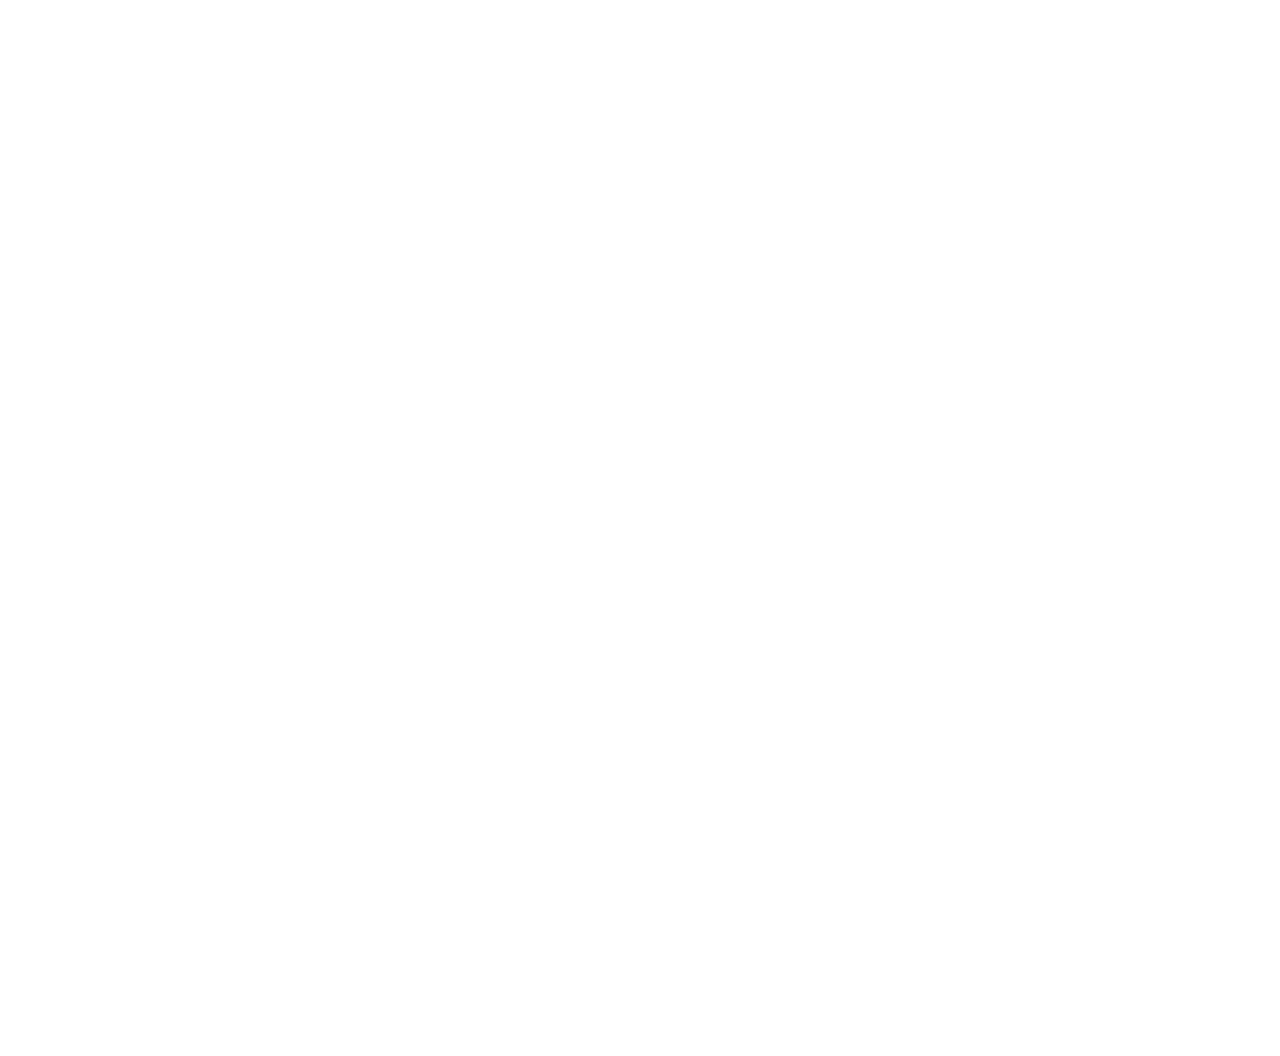
==== index.html @ e98c4de4 "Initial Commit" ====
<html>
<head>
<title id="title">Title</title>
<script src="https://code.jquery.com/jquery-3.3.1.js"
integrity="sha256-2Kok7MbOyxpgUVvAk/HJ2jigOSYS2auK4Pfzbm7uH60="
crossorigin="anonymous"></script>
<script src="https://cdnjs.cloudflare.com/ajax/libs/popper.js/1.14.7/umd/popper.min.js" integrity="sha384-UO2eT0CpHqdSJQ6hJty5KVphtPhzWj9WO1clHTMGa3JDZwrnQq4sF86dIHNDz0W1" crossorigin="anonymous"></script>
<script src="https://stackpath.bootstrapcdn.com/bootstrap/4.3.1/js/bootstrap.min.js" integrity="sha384-JjSmVgyd0p3pXB1rRibZUAYoIIy6OrQ6VrjIEaFf/nJGzIxFDsf4x0xIM+B07jRM" crossorigin="anonymous"></script>
<link rel="stylesheet" href="https://stackpath.bootstrapcdn.com/bootstrap/4.1.3/css/bootstrap.min.css" integrity="sha384-MCw98/SFnGE8fJT3GXwEOngsV7Zt27NXFoaoApmYm81iuXoPkFOJwJ8ERdknLPMO" crossorigin="anonymous">
<script> 
$(function(){
  $("#header").load("HTML/header.html"); 
  $("#footer").load("HTML/footer.html"); 
});
</script> 
</head>
<body>
<div id="header"></div>
<div id="content"></div>
<div id="errors" class="mx-auto" style="width: 400px; margin-bottom: 13%;"></div>
<div id="footer"></div>
</body>
</html>
<script src="JS/errors.js"></script>
<script src="JS/page_manager.js"></script>
<script>
if (localStorage.getItem("customer_type") === "1"){
  loadPage("admin/makeReservation");
}
else if (localStorage.getItem("customer_type") === "0"){
  loadPage("makeReservation");
}
else{
  loadPage("login");
}
function loadPage(page){
  $("#content").load("HTML/" + page + ".html");
}
</script>
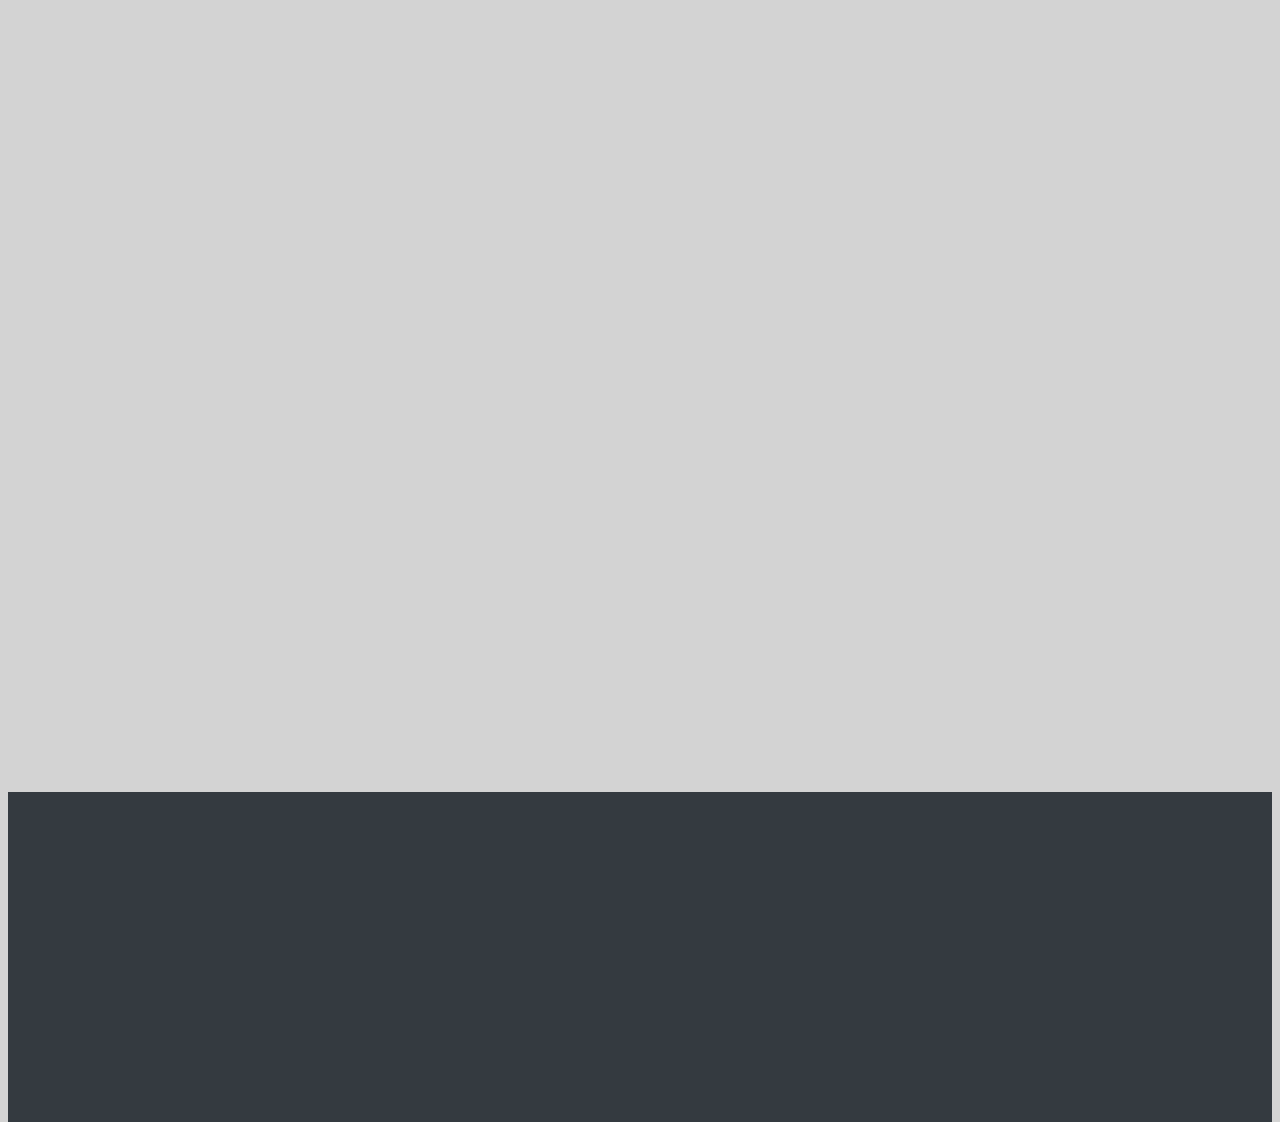
==== commit 19e4bf88: "" ====
--- a/index.html
+++ b/index.html
@@ -1,12 +1,13 @@
 <html>
 <head>
-<title id="title">Title</title>
+<title id="title">Restaurant</title>
 <script src="https://code.jquery.com/jquery-3.3.1.js"
 integrity="sha256-2Kok7MbOyxpgUVvAk/HJ2jigOSYS2auK4Pfzbm7uH60="
 crossorigin="anonymous"></script>
 <script src="https://cdnjs.cloudflare.com/ajax/libs/popper.js/1.14.7/umd/popper.min.js" integrity="sha384-UO2eT0CpHqdSJQ6hJty5KVphtPhzWj9WO1clHTMGa3JDZwrnQq4sF86dIHNDz0W1" crossorigin="anonymous"></script>
 <script src="https://stackpath.bootstrapcdn.com/bootstrap/4.3.1/js/bootstrap.min.js" integrity="sha384-JjSmVgyd0p3pXB1rRibZUAYoIIy6OrQ6VrjIEaFf/nJGzIxFDsf4x0xIM+B07jRM" crossorigin="anonymous"></script>
 <link rel="stylesheet" href="https://stackpath.bootstrapcdn.com/bootstrap/4.1.3/css/bootstrap.min.css" integrity="sha384-MCw98/SFnGE8fJT3GXwEOngsV7Zt27NXFoaoApmYm81iuXoPkFOJwJ8ERdknLPMO" crossorigin="anonymous">
+<link rel="stylesheet" href="style.css">
 <script> 
 $(function(){
   $("#header").load("HTML/header.html"); 
@@ -15,15 +16,18 @@
 </script> 
 </head>
 <body>
-<div id="header"></div>
+<div id="header" class="header"></div>
 <div id="content"></div>
 <div id="errors" class="mx-auto" style="width: 400px; margin-bottom: 13%;"></div>
-<div id="footer"></div>
 </body>
+<footer>
+  <div id="footer" class="footer"></div>
+</footer>
 </html>
 <script src="JS/errors.js"></script>
-<script src="JS/page_manager.js"></script>
+<script src="JS/menu_manager.js"></script>
 <script>
+
 if (localStorage.getItem("customer_type") === "1"){
   loadPage("admin/makeReservation");
 }
--- a/style.css
+++ b/style.css
@@ -0,0 +1,146 @@
+.header {
+    position: fixed;
+    width: 100%;
+    top: 0px;
+    z-index: 99;
+}
+
+.footer {
+    position: bottom;
+    bottom: 0px;
+    width: 100%;
+    height: 310px; 
+    color: white;
+    background-color: #343A40;
+}
+
+div#footer{
+    padding-bottom:20px;
+}
+
+.header-cont {
+    width: 100%;
+    position: fixed;
+    top: 0px;
+}
+  
+#content {
+    overflow: auto;
+    padding-top: 80px;
+    margin:0;
+    min-height: 60vh;
+}
+
+#logout {
+    position: fixed;
+    right: 20px;
+}
+
+body{
+    background-color: lightgray;
+}
+
+input{
+    background-color: lightgray;
+}
+
+#num_of_people{
+    width: 100px;
+}
+
+#reserv_buttons{
+    margin-top: 40px;
+    margin-left: 20px;
+}
+
+#customer-search{
+    margin-bottom: 40px;
+}
+
+#admin-search{
+    margin-top: 30px;
+}
+
+#reservations{
+    margin: auto;
+    padding: 20px;
+    width: 800px;
+}
+
+#reservation_info{
+    margin-top: 40px; 
+    margin-bottom: 20px; 
+}
+
+#social_media_icons{
+    margin-top: 20px; 
+}
+
+html, body{
+    height:100%;
+}
+
+/* dasd */
+
+#rest_menu {
+    padding: 20px;
+    font-family: 'Open Sans', sans-serif;
+}
+
+.lib-panel {
+    margin-bottom: 20Px;
+}
+.lib-panel img {
+    width: 100%;
+    background-color: transparent;
+}
+
+.lib-panel .row,
+.lib-panel .col-md-6 {
+    padding: 0;
+    background-color: #FFFFFF;
+}
+
+
+.lib-panel .lib-row {
+    padding: 0 20px 0 20px;
+}
+
+.lib-panel .lib-row.lib-header {
+    background-color: #FFFFFF;
+    font-size: 20px;
+    padding: 10px 20px 0 20px;
+}
+
+.lib-panel .lib-row.lib-header .lib-header-seperator {
+    height: 2px;
+    width: 26px;
+    background-color: #d9d9d9;
+    margin: 7px 0 7px 0;
+}
+
+.lib-panel .lib-row.lib-desc {
+    position: relative;
+    height: 100%;
+    display: block;
+    font-size: 13px;
+}
+.lib-panel .lib-row.lib-desc a{
+    position: absolute;
+    width: 100%;
+    bottom: 10px;
+    left: 20px;
+}
+
+.row-margin-bottom {
+    margin-bottom: 20px;
+}
+
+.box-shadow {
+    -webkit-box-shadow: 0 0 10px 0 rgba(0,0,0,.10);
+    box-shadow: 0 0 10px 0 rgba(0,0,0,.10);
+}
+
+.no-padding {
+    padding: 0;
+}